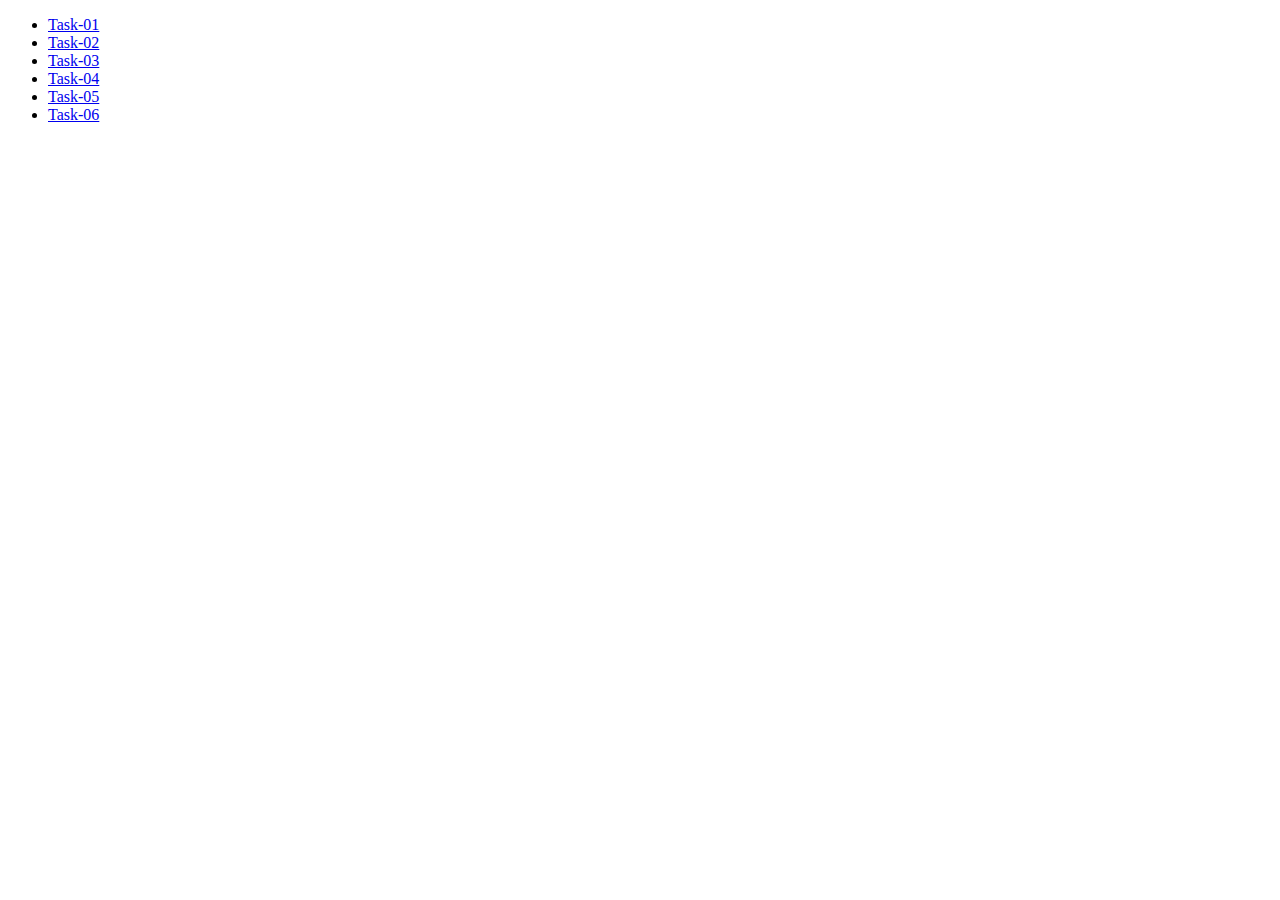
==== index.html @ 90d293c7 "Marking done" ====
<!DOCTYPE html>
<html lang="en">
  <head>
    <meta charset="UTF-8" />
    <meta name="viewport" content="width=device-width, initial-scale=1.0" />
    <title>Document</title>
  </head>
  <body>
    <ul>
      <li><a href="./task-01.html">Task-01</a></li>
      <li><a href="./task-02.html">Task-02</a></li>
      <li><a href="./task-03.html">Task-03</a></li>
      <li><a href="./task-04.html">Task-04</a></li>
      <li><a href="./task-05.html">Task-05</a></li>
      <li><a href="./task-06.html">Task-06</a></li>
    </ul>
  </body>
</html>
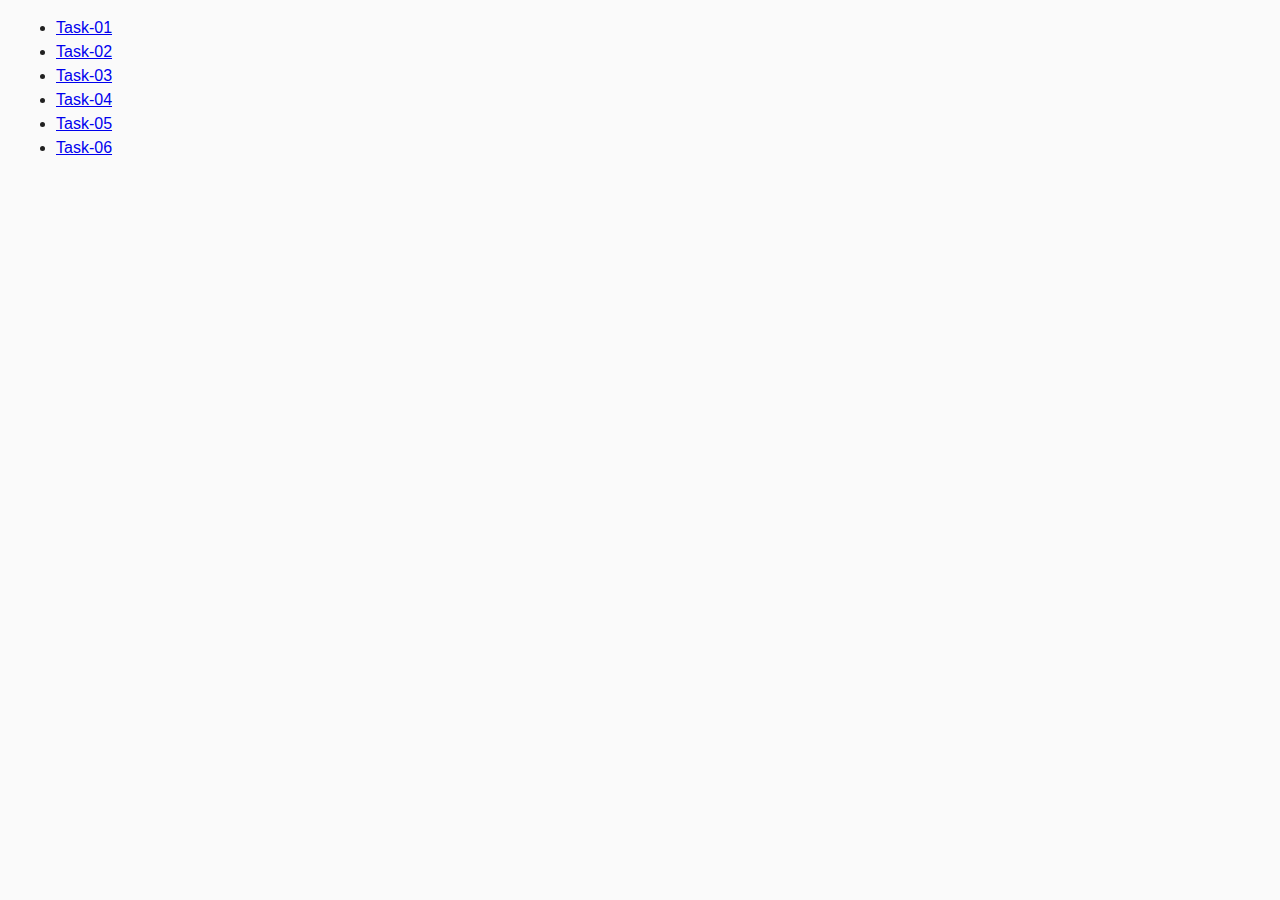
==== commit 1656d9c7: "Marking done" ====
--- a/index.html
+++ b/index.html
@@ -3,7 +3,8 @@
   <head>
     <meta charset="UTF-8" />
     <meta name="viewport" content="width=device-width, initial-scale=1.0" />
-    <title>Document</title>
+    <title>Homework 7</title>
+    <link rel="stylesheet" href="./common.css" />
   </head>
   <body>
     <ul>
--- a/common.css
+++ b/common.css
@@ -0,0 +1,14 @@
+* {
+    box-sizing: border-box;
+}
+
+body {
+    margin: 16px;
+    font-family: -apple-system, BlinkMacSystemFont, 'Segoe UI', Roboto, Oxygen,
+        Ubuntu, Cantarell, 'Open Sans', 'Helvetica Neue', sans-serif;
+    -webkit-font-smoothing: antialiased;
+    -moz-osx-font-smoothing: grayscale;
+    background-color: #fafafa;
+    color: #212121;
+    line-height: 1.5;
+}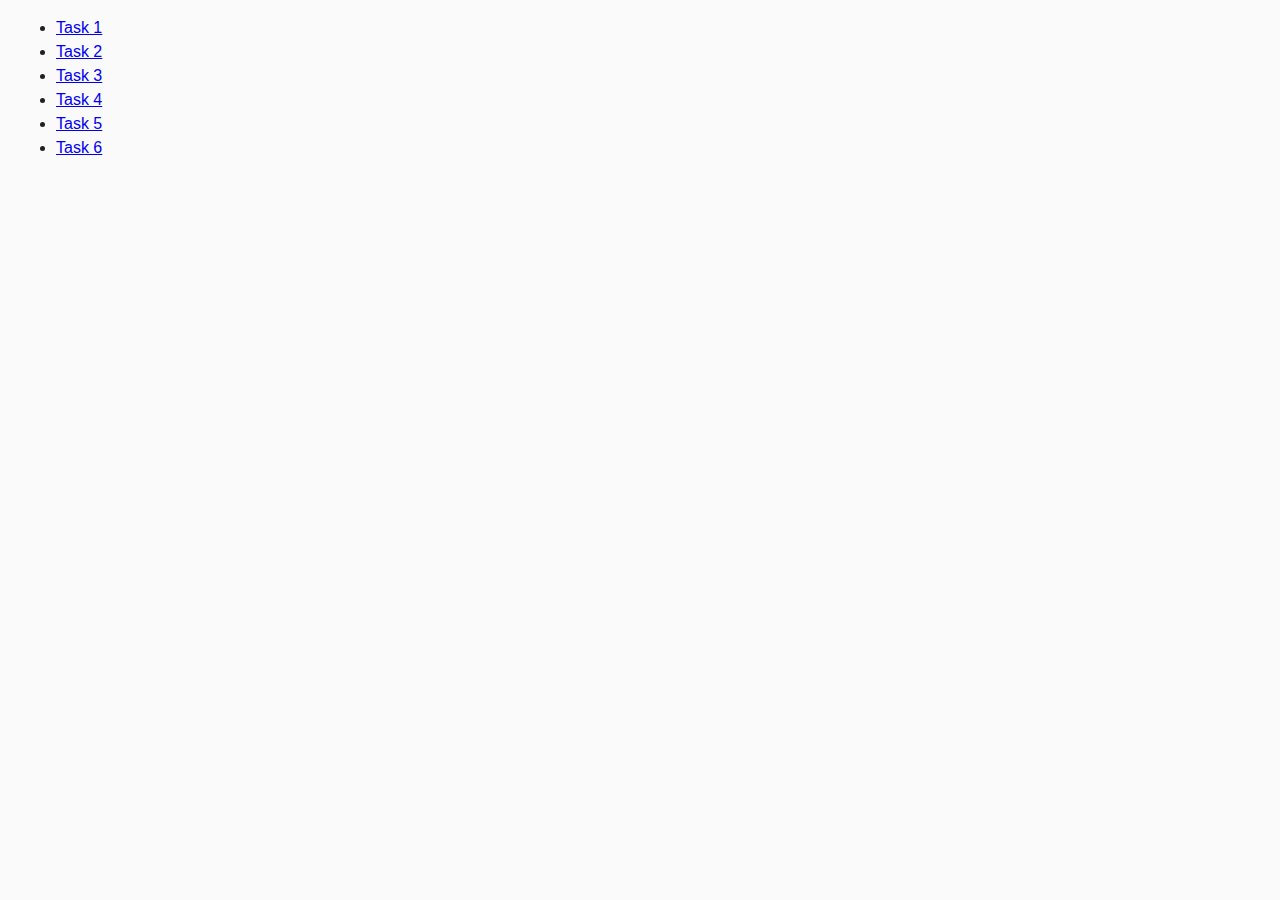
==== commit a1d9ee99: "commit Task-4" ====
--- a/index.html
+++ b/index.html
@@ -4,16 +4,16 @@
     <meta charset="UTF-8" />
     <meta name="viewport" content="width=device-width, initial-scale=1.0" />
     <title>Homework 7</title>
-    <link rel="stylesheet" href="./common.css" />
+    <link rel="stylesheet" href="css/common.css" />
   </head>
   <body>
     <ul>
-      <li><a href="./task-01.html">Task-01</a></li>
-      <li><a href="./task-02.html">Task-02</a></li>
-      <li><a href="./task-03.html">Task-03</a></li>
-      <li><a href="./task-04.html">Task-04</a></li>
-      <li><a href="./task-05.html">Task-05</a></li>
-      <li><a href="./task-06.html">Task-06</a></li>
+      <li><a href="task-01.html">Task 1</a></li>
+      <li><a href="task-02.html">Task 2</a></li>
+      <li><a href="task-03.html">Task 3</a></li>
+      <li><a href="task-04.html">Task 4</a></li>
+      <li><a href="task-05.html">Task 5</a></li>
+      <li><a href="task-06.html">Task 6</a></li>
     </ul>
   </body>
 </html>
--- a/css/common.css
+++ b/css/common.css
@@ -0,0 +1,14 @@
+* {
+    box-sizing: border-box;
+}
+
+body {
+    margin: 16px;
+    font-family: -apple-system, BlinkMacSystemFont, 'Segoe UI', Roboto, Oxygen,
+        Ubuntu, Cantarell, 'Open Sans', 'Helvetica Neue', sans-serif;
+    -webkit-font-smoothing: antialiased;
+    -moz-osx-font-smoothing: grayscale;
+    background-color: #fafafa;
+    color: #212121;
+    line-height: 1.5;
+}